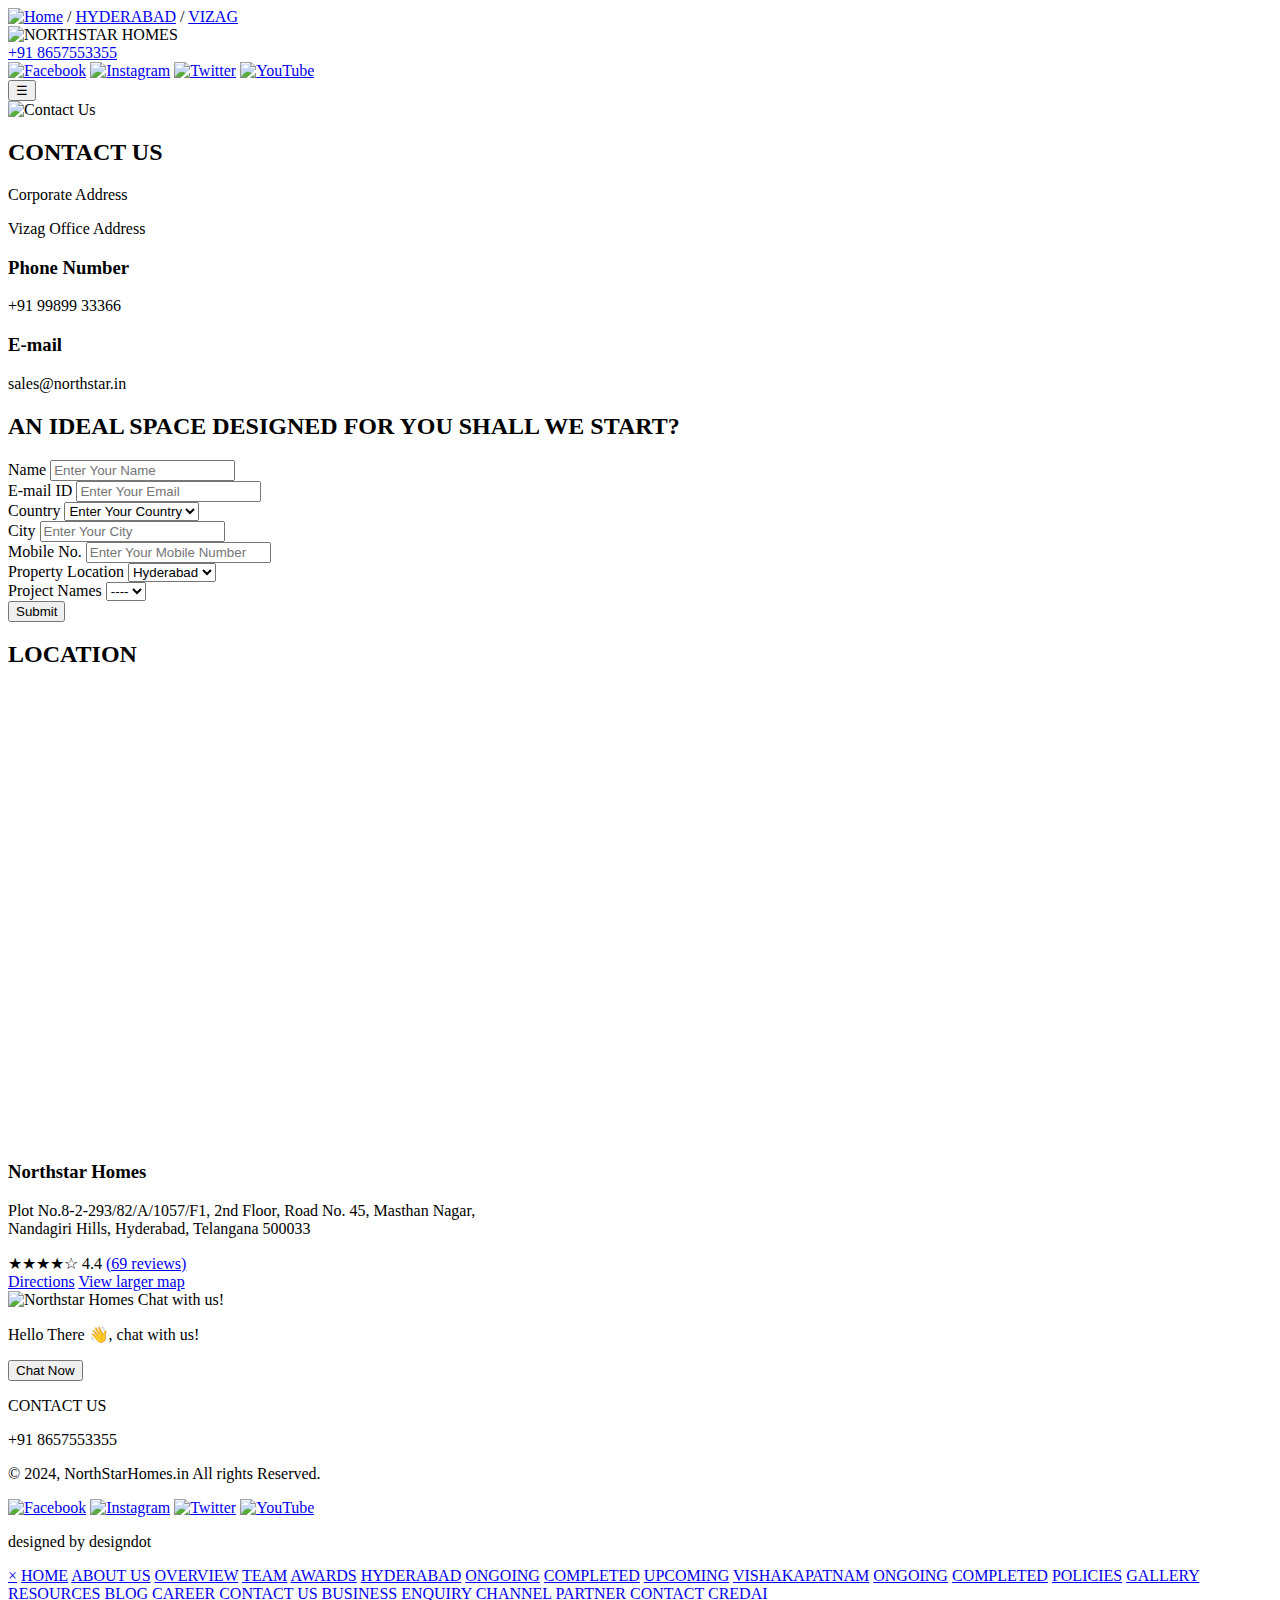
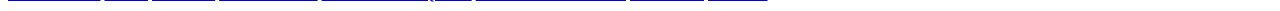
==== contact.html @ 84c5748b "Update contact.html" ====
<!DOCTYPE html>
<html lang="en">
<head>
    <meta charset="UTF-8">
    <meta name="viewport" content="width=device-width, initial-scale=1.0">
    <title>Contact Us - Northstar Homes</title>
    <link rel="stylesheet" href="star.css">
</head>
<body>
    <header>
        <nav class="main-nav">
            <div class="nav-left">
                <a href="index.html" class="home-icon"><img src="home.png" alt="Home"></a>
                <span class="separator">/</span>
                <a href="hyderabad.html">HYDERABAD</a>
                
                
                <span class="separator">/</span>
                <a href="vizag.html">VIZAG</a>
            </div>
            <div class="nav-center">
                <img src="nothstar-logo_1.png" alt="NORTHSTAR HOMES" class="logo">
            </div>
            <div class="nav-right">
                <a href="tel:+918657553355" class="phone-number">+91 8657553355</a>
                <div class="social-icons">
                    <a href="#" class="social-icon"><img src="Face book logo.png" alt="Facebook"></a>
                    <a href="#" class="social-icon"><img src="Instagram-logo.png" alt="Instagram"></a>
                    <a href="#" class="social-icon"><img src="Twitter-logo.png" alt="Twitter"></a>
                    <a href="#" class="social-icon"><img src="youtube-logo.png" alt="YouTube"></a>
                </div>
                <button class="menu-toggle">☰</button>
               
            </div>
        </nav>
         
    </header>

    <main>
        <section id="contact-hero">
           
            
            <img class="hero-image" src="contactus-banner.png" alt="Contact Us">
        </section>
        

        <section id="contact-info">
            <div class="contact-column">
                <h2>CONTACT US</h2>
                <p>Corporate Address</p>
                <p>Vizag Office Address</p>
            </div>
            <div class="contact-column">
                <h3>Phone Number</h3>
                <p>+91 99899 33366</p>
            </div>
            <div class="contact-column">
                <h3>E-mail</h3>
                <p>sales@northstar.in</p>
            </div>
        </section>

        <section id="contact-cta">
            <h2>AN IDEAL SPACE DESIGNED FOR YOU SHALL WE START?</h2>
            <!-- Add any additional content or form here if needed -->
        </section>
        <section id="contact-form">
            <form>
                <div class="form-group">
                    <label for="name">Name</label>
                    <input type="text" id="name" name="name" placeholder="Enter Your Name" required>
                </div>
                <div class="form-group">
                    <label for="email">E-mail ID</label>
                    <input type="email" id="email" name="email" placeholder="Enter Your Email" required>
                </div>
                <div class="form-row">
                    <div class="form-group half">
                        <label for="country">Country</label>
                        <select id="country" name="country" required>
                            <option value="">Enter Your Country</option>
                            <!-- Add country options here -->
                        </select>
                    </div>
                    <div class="form-group half">
                        <label for="city">City</label>
                        <input type="text" id="city" name="city" placeholder="Enter Your City" required>
                    </div>
                </div>
                <div class="form-group">
                    <label for="mobile">Mobile No.</label>
                    <input type="tel" id="mobile" name="mobile" placeholder="Enter Your Mobile Number" required>
                </div>
                <div class="form-row">
                    <div class="form-group half">
                        <label for="property-location">Property Location</label>
                        <select id="property-location" name="property-location" required>
                            <option value="Hyderabad">Hyderabad</option>
                            <option value="Vizag">Vizag</option>
                        </select>
                    </div>
                    <div class="form-group half">
                        <label for="project-names">Project Names</label>
                        <select id="project-names" name="project-names" required>
                            <option value="">----</option>
                            <!-- Add project options here -->
                        </select>
                    </div>
                </div>
                <button type="submit" class="submit-btn">Submit</button>
            </form>
        </section>
        <section id="location">
            <h2>LOCATION</h2>
            <div class="map-container">
                <iframe
                    src="https://www.google.com/maps/embed?pb=!1m18!1m12!1m3!1d3806.2744621560584!2d78.39305731487661!3d17.44847788804697!2m3!1f0!2f0!3f0!3m2!1i1024!2i768!4f13.1!3m3!1m2!1s0x3bcb91b1a48d2c2d%3A0x2b2b2b2b2b2b2b2b!2sNorthstar%20Homes!5e0!3m2!1sen!2sin!4v1625147200000!5m2!1sen!2sin"
                    width="100%"
                    height="450"
                    style="border:0;"
                    allowfullscreen=""
                    loading="lazy">
                </iframe>
            </div>
            <div class="location-info">
                <h3>Northstar Homes</h3>
                <p>Plot No.8-2-293/82/A/1057/F1, 2nd Floor, Road No. 45, Masthan Nagar,<br>
                   Nandagiri Hills, Hyderabad, Telangana 500033</p>
                <div class="rating">
                    <span class="stars">★★★★☆</span>
                    <span class="score">4.4</span>
                    <a href="#" class="reviews">(69 reviews)</a>
                </div>
                <a href="#" class="directions-link">Directions</a>
                <a href="#" class="view-larger-map">View larger map</a>
            </div>
            <div id="chat-widget" class="chat-widget">
                <div class="chat-header">
                  <img src="northstar-logo.png" alt="Northstar Homes" class="chat-logo">
                  <span>Chat with us!</span>
                </div>
                <div class="chat-body">
                  <p>Hello There 👋, chat with us!</p>
                  <button class="chat-button">Chat Now</button>
                </div>
              </div>
        </section>


    </main>

    <footer>
        <div class="footer-content">
            <div class="footer-left">
                <p class="contact-us">CONTACT US</p>
                <p class="phone-number">+91 8657553355</p>
            </div>
            <div class="footer-center">
                <p class="copyright">&copy; 2024, NorthStarHomes.in All rights Reserved.</p>
            </div>
            <div class="footer-right">
                <div class="social-icons">
                    <a href="#" class="social-icon"><img src="Face book logo.png" alt="Facebook"></a>
                    <a href="#" class="social-icon"><img src="Instagram-logo.png" alt="Instagram"></a>
                    <a href="#" class="social-icon"><img src="Twitter-logo.png" alt="Twitter"></a>
                    <a href="#" class="social-icon"><img src="youtube-logo.png" alt="YouTube"></a>
                </div>
                <p class="designer">designed by designdot</p>
            </div>
        </div> 
        <!-- Copy your existing footer here -->
    </footer>
    <div id="side-menu" class="side-menu">
                    <a href="javascript:void(0)" class="close-btn">&times;</a>
                    <a href="#">HOME</a>
                    <a href="#">ABOUT US</a>
                    <a href="#">OVERVIEW</a>
                    <a href="#">TEAM</a>
                    <a href="#">AWARDS</a>
                    <a href="#">HYDERABAD</a>
                    <a href="#">ONGOING</a>
                    <a href="#">COMPLETED</a>
                    <a href="#">UPCOMING</a>
                    <a href="#">VISHAKAPATNAM</a>
                    <a href="#">ONGOING</a>
                    <a href="#">COMPLETED</a>
                    <a href="#">POLICIES</a>
                    <a href="#">GALLERY</a>
                    <a href="#">RESOURCES</a>
                    <a href="#">BLOG</a>
                    <a href="#">CAREER</a>
                    <a href="#">CONTACT US</a>
                    <a href="#">BUSINESS ENQUIRY</a>
                    <a href="#">CHANNEL PARTNER</a>
                    <a href="#">CONTACT</a>
                    <a href="#">CREDAI</a>
                  </div>

   
    
       
</body>
<script>document.addEventListener('DOMContentLoaded', function() {
    var menuToggle = document.querySelector('.menu-toggle');
    var sideMenu = document.getElementById('side-menu');
    var closeBtn = document.querySelector('.close-btn');
    var closeBtn = sideMenu.querySelector('.close-btn');
  
    menuToggle.addEventListener('click', function() {
      sideMenu.style.width = '250px';
    });
  
    closeBtn.addEventListener('click', function() {
      sideMenu.style.width = '0';
    });
  
    // Close the menu if clicked outside
    window.addEventListener('click', function(e) {
      if (!sideMenu.contains(e.target) && e.target !== menuToggle) {
        sideMenu.style.width = '0';
      }
    });
  });
  
        
      
      
      
</script>


      
</html>
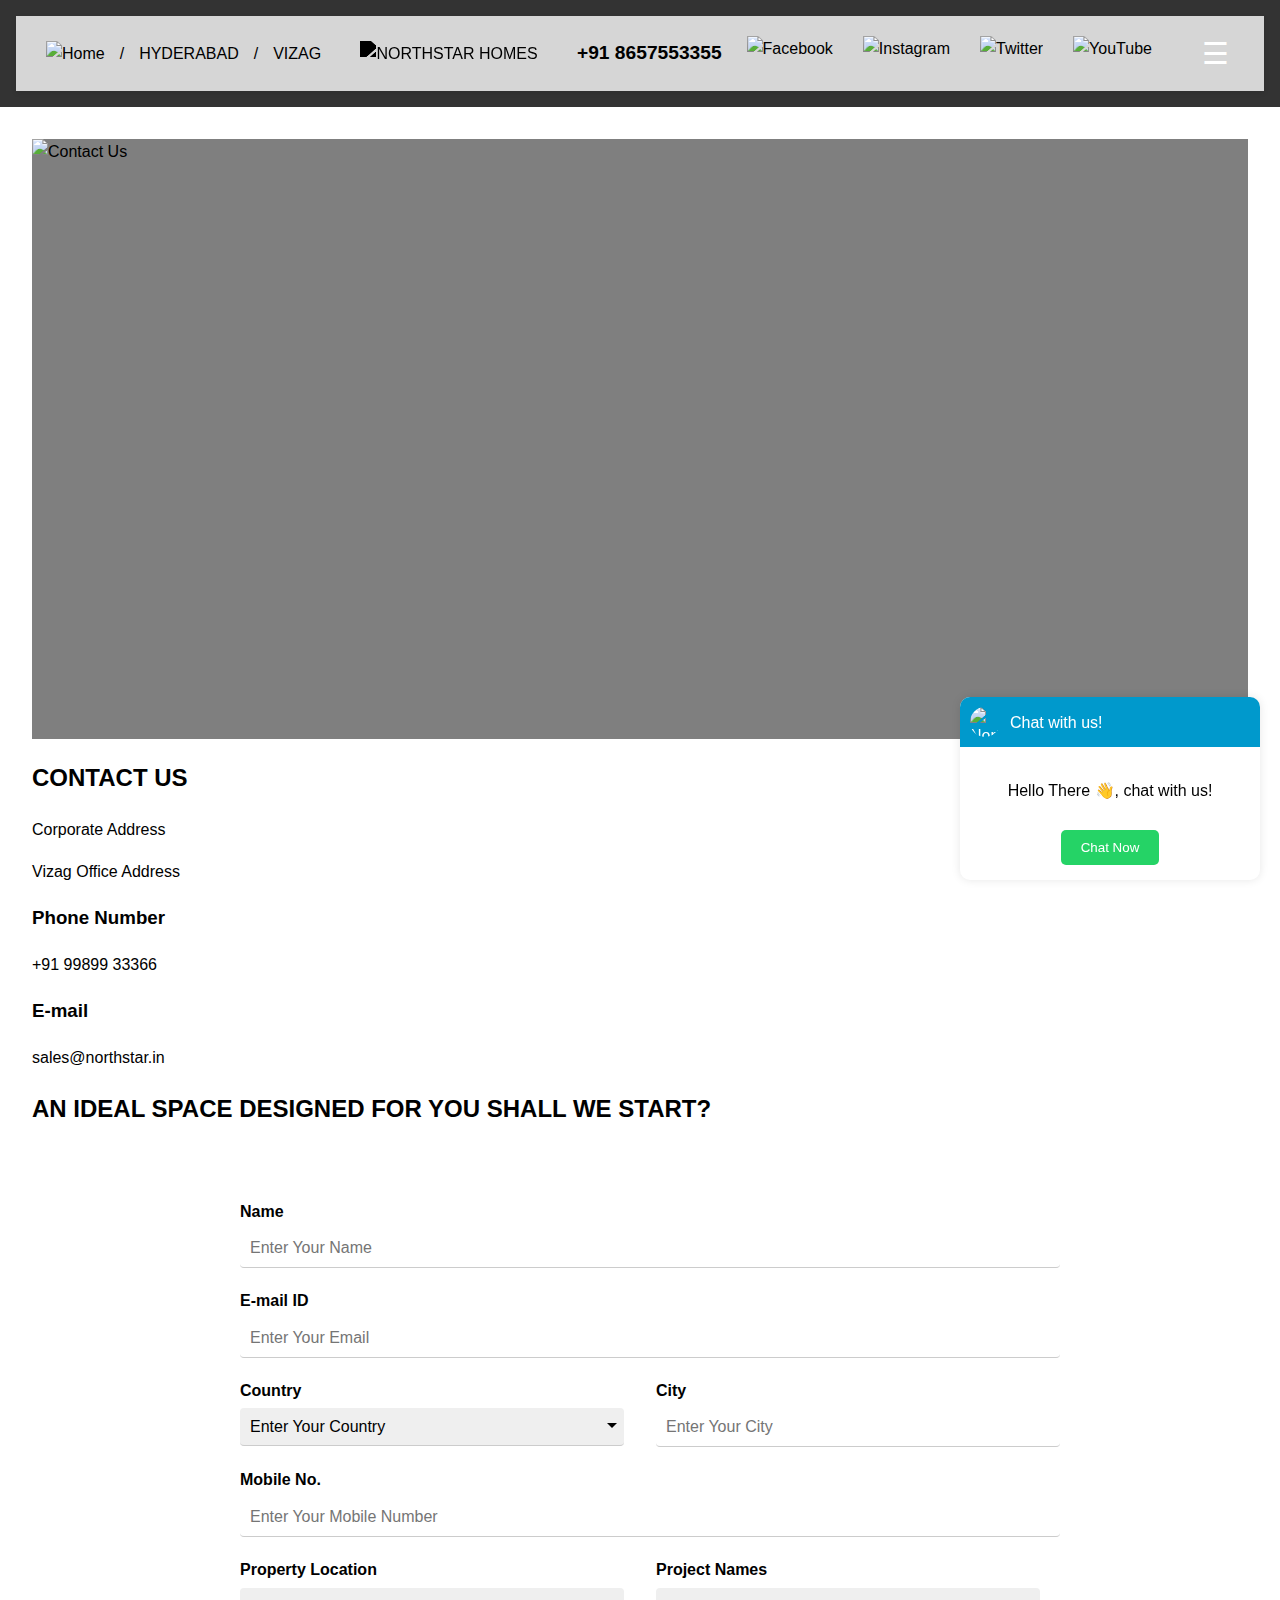
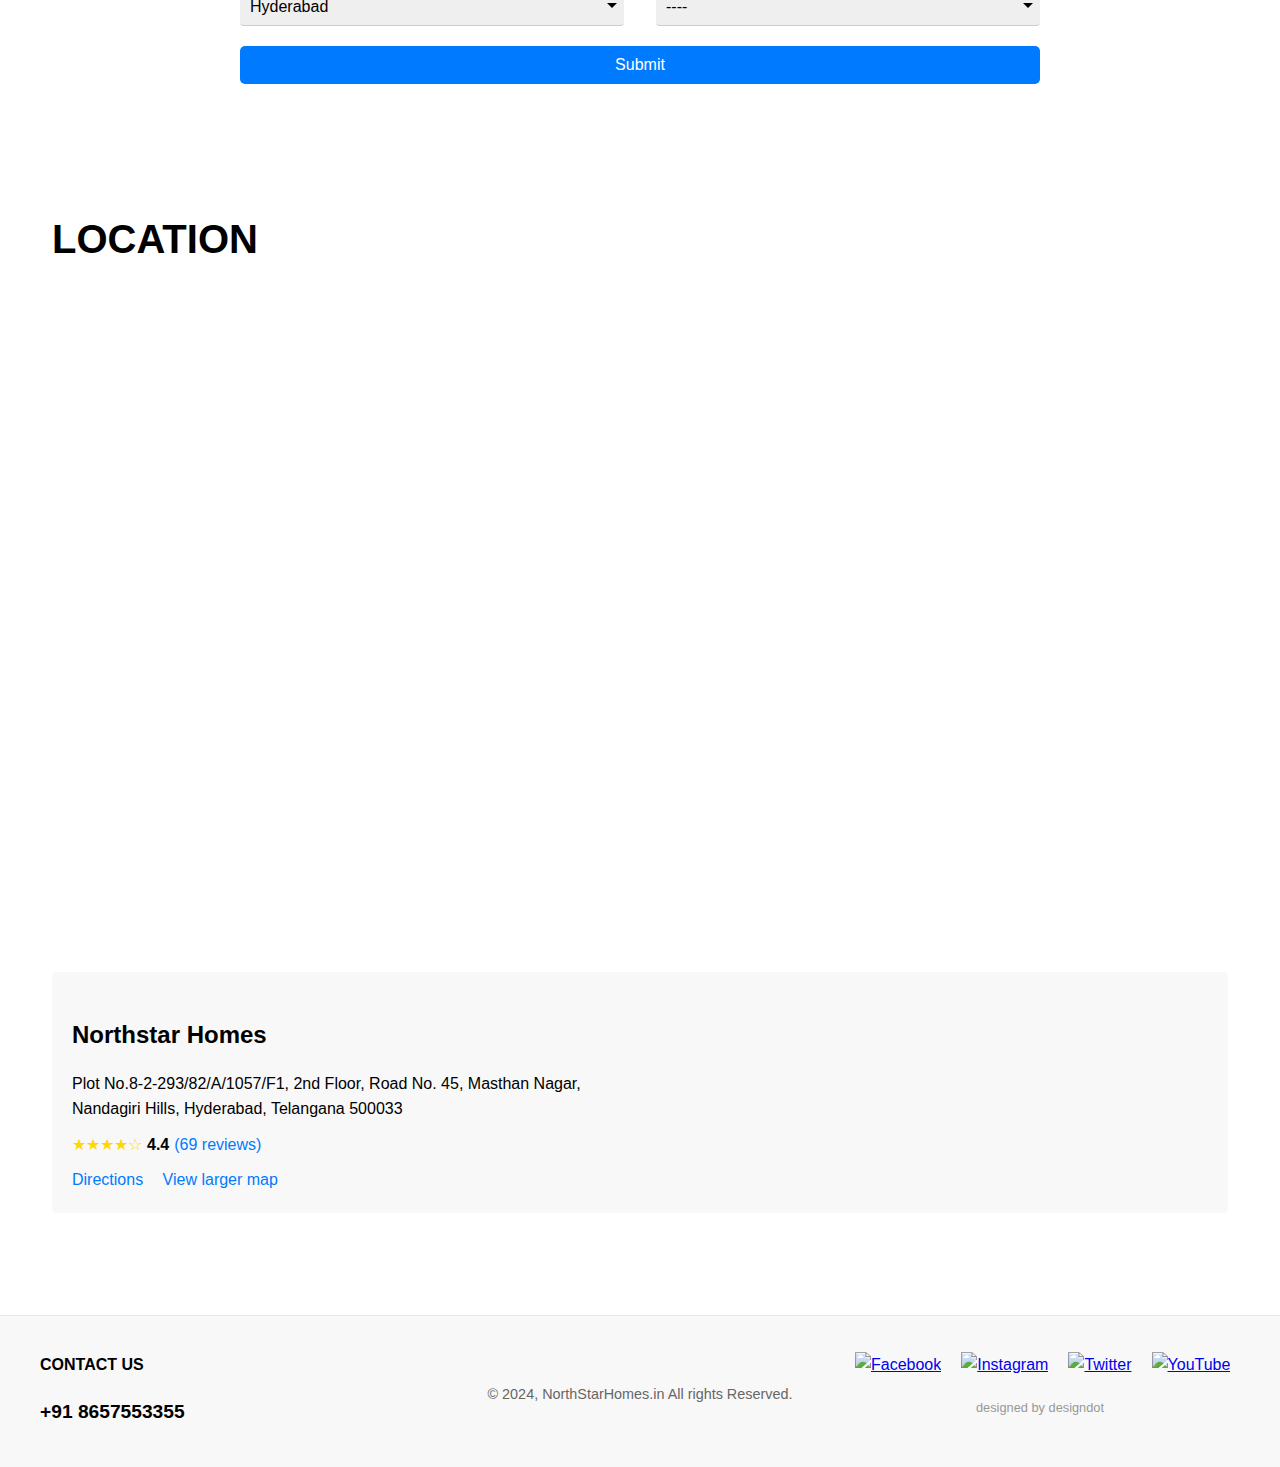
==== commit d3236dbf: "Updated my course" ====
--- a/contact.html
+++ b/contact.html
@@ -10,7 +10,7 @@
     <header>
         <nav class="main-nav">
             <div class="nav-left">
-                <a href="index.html" class="home-icon"><img src="home.png" alt="Home"></a>
+                <a href="star.html" class="home-icon"><img src="home.png" alt="Home"></a>
                 <span class="separator">/</span>
                 <a href="hyderabad.html">HYDERABAD</a>
                 
@@ -230,4 +230,4 @@
 
 
       
-</html>
+</html>--- a/star.css
+++ b/star.css
@@ -0,0 +1,1348 @@
+body {
+    font-family: Arial, sans-serif;
+    line-height: 1.6;
+    margin: 0;
+    padding: 0;
+}
+
+header {
+    background-color: #333;
+    color: transparent;
+    padding: 1rem;
+}
+
+nav ul {
+    list-style-type: none;
+    padding: 0;
+}
+
+nav ul li {
+    display: inline;
+    margin-right: 1rem;
+}
+
+nav ul li a {
+    color: #fff;
+    text-decoration: none;
+}
+
+.contact-info {
+    float: right;
+}
+
+main {
+    padding: 2rem;
+}
+
+#hero {
+    background-image: url('back\ img.png');
+    background-size: cover;
+    height: 70vh;
+    width: 100%;
+    
+    color: rgb(255, 255, 255);
+    padding: 4rem 2rem;
+    text-align: center;
+}
+#hero {
+    position: relative;
+    overflow: hidden;
+    
+}
+
+#hero::before {
+    content: '';
+    position: absolute;
+    top: 0;
+    left: 0;
+    right: 0;
+    bottom: 0;
+    background-image: url('back\ img.png');
+    background-size: cover;
+    background-position: center top;
+    animation: moveTopToBottom 20s linear infinite;
+    z-index: -1;
+}
+
+@keyframes moveTopToBottom {
+    0% {
+        background-position: center top;
+    }
+    100% {
+        background-position: center bottom;
+    }
+}
+
+
+
+@keyframes zoomEffect {
+    0% {
+        transform: scale(1);
+    }
+    100% {
+        transform: scale(1.5);
+    }
+}
+
+
+
+#hero h1 {
+    font-size: 2.5rem;
+    margin-bottom: 1rem;
+    font-weight: bold;
+    font-family: 'Courier New', Courier, monospace;
+
+}
+
+#projects {
+    position: relative;
+}
+
+.carousel-container {
+    position: relative;
+    width: 100%;
+    height: 1000px; /* Adjust as needed */
+    overflow: hidden;
+}
+
+.carousel-track {
+    display: flex;
+    transition: transform 0.5s ease;
+    height: 100%;
+}
+
+.project-slide {
+    flex: 0 0 100%;
+    position: relative;
+    height: 100%;
+}
+
+.project-image {
+    width: 100%;
+    height: 100%;
+    object-fit: cover;
+}
+
+.project-info {
+    position: absolute;
+    top: 0;
+    left: 0;
+    padding: 40px;
+    color: white;
+    background: linear-gradient(to right, rgba(0,0,0,0.7) 0%, rgba(0,0,0,0) 100%);
+    width: 50%;
+    height: 100%;
+    display: flex;
+    flex-direction: column;
+    justify-content: center;
+}
+
+.project-status {
+    font-size: 1.2em;
+    margin-bottom: 10px;
+}
+
+.project-info h2 {
+    font-size: 2.5em;
+    margin-bottom: 10px;
+}
+
+.project-info p {
+    font-size: 1.2em;
+    margin-bottom: 20px;
+}
+
+.project-actions {
+    display: flex;
+    align-items: center;
+}
+
+.video-btn {
+    background: none;
+    border: none;
+    color: white;
+    display: flex;
+    align-items: center;
+    cursor: pointer;
+    margin-right: 20px;
+}
+
+.play-icon {
+    width: 40px;
+    height: 40px;
+    border: 2px solid white;
+    border-radius: 50%;
+    display: flex;
+    align-items: center;
+    justify-content: center;
+    margin-right: 10px;
+}
+
+.learn-more-btn {
+    background-color: #00a0e3;
+    color: white;
+    text-decoration: none;
+    padding: 10px 20px;
+    border-radius: 5px;
+}
+
+.carousel-button {
+    position: absolute;
+    top: 50%;
+    transform: translateY(-50%);
+    background: rgba(255, 255, 255, 0.5);
+    color: black;
+    border: none;
+    width: 40px;
+    height: 40px;
+    border-radius: 50%;
+    font-size: 1.5em;
+    cursor: pointer;
+}
+
+.carousel-button.prev {
+    left: 20px;
+}
+
+.carousel-button.next {
+    right: 20px;
+}
+.btn {
+    background-color: #333;
+    color: #fff;
+    display: inline-block;
+    padding: 0.5rem 1rem;
+    text-decoration: none;
+}
+
+#stats {
+    display: flex;
+    justify-content: space-around;
+    text-align: center;
+}
+
+.stat h4 {
+    font-size: 2rem;
+    margin-bottom: 0.5rem;
+}
+
+footer {
+    background-color: #333;
+    color: #fff;
+    padding: 1rem;
+    text-align: center;
+}
+#about {
+    padding: 50px 0;
+}
+
+.about-content {
+    display: flex;
+    align-items: center;
+    max-width: 1200px;
+    margin: 0 auto;
+    gap: 40px;
+}
+
+.about-text {
+    flex: 1;
+}
+
+.about-image {
+    flex: 1;
+}
+
+.northstar-home {
+    width: 100%;
+    height: auto;
+    max-width: 100%;
+}
+
+@media (max-width: 768px) {
+    .about-content {
+        flex-direction: column;
+    }
+}
+#completed-projects {
+    padding: 50px 0;
+    background-color: #f5f5f5;
+}
+
+#completed-projects h2 {
+    text-align: center;
+    margin-bottom: 30px;
+}
+
+.projects-carousel {
+    position: relative;
+    max-width: 1200px;
+    margin: 0 auto;
+}
+
+.carousel-container {
+    overflow: hidden;
+}
+
+.carousel-track {
+    display: flex;
+    transition: transform 0.5s ease;
+}
+
+.project-card {
+    flex: 0 0 calc(33.333% - 20px);
+    margin: 0 10px;
+    border-radius: 10px;
+    overflow: hidden;
+    box-shadow: 0 4px 8px rgba(0,0,0,0.1);
+}
+
+.project-card img {
+    width: 100%;
+    height: 90%;
+    object-fit: cover;
+}
+
+.project-title {
+    background-color: rgba(0,0,0,0.7);
+    color: white;
+    padding: 10px;
+    text-align: center;
+}
+
+.carousel-arrow {
+    position: absolute;
+    top: 50%;
+    transform: translateY(-50%);
+    background-color: rgba(255,255,255,0.7);
+    border: none;
+    width: 40px;
+    height: 40px;
+    border-radius: 50%;
+    font-size: 20px;
+    cursor: pointer;
+    z-index: 10;
+}
+
+.carousel-arrow.prev {
+    left: -20px;
+}
+
+.carousel-arrow.next {
+    right: -20px;
+}
+
+@media (max-width: 768px) {
+    .project-card {
+        flex: 0 0 calc(100% - 20px);
+    }
+}
+/* Get in Touch Section */
+#get-in-touch {
+    text-align: center;
+    padding: 80px 0;
+    background-color: #f5f5f5;
+}
+
+#get-in-touch h2 {
+    font-size: 48px;
+    margin-bottom: 20px;
+}
+
+#get-in-touch p {
+    font-size: 18px;
+    margin-bottom: 40px;
+}
+
+.enquire-btn {
+    background-color: #0099cc;
+    color: white;
+    border: none;
+    padding: 15px 30px;
+    font-size: 18px;
+    cursor: pointer;
+    border-radius: 30px;
+    transition: background-color 0.3s ease;
+}
+
+.enquire-btn:hover {
+    background-color: #007aa3;
+}
+
+/* Footer Styles */
+footer {
+    background-color: #333;
+    color: white;
+    padding: 40px 0;
+}
+
+.footer-content {
+    max-width: 1200px;
+    margin: 0 auto;
+    display: flex;
+    flex-wrap: wrap;
+    justify-content: space-between;
+    align-items: center;
+}
+
+.contact-info h3 {
+    font-size: 18px;
+    margin-bottom: 10px;
+}
+
+.contact-info p {
+    font-size: 16px;
+}
+
+.social-links {
+    display: flex;
+    gap: 15px;
+}
+
+.social-icon img {
+    width: 24px;
+    height: 24px;
+}
+
+.copyright, .designer {
+    width: 100%;
+    text-align: center;
+    margin-top: 20px;
+    font-size: 14px;
+}
+
+.designer {
+    color: #999;
+}
+
+/* Responsive adjustments */
+@media (max-width: 768px) {
+    .footer-content {
+        flex-direction: column;
+        text-align: center;
+    }
+
+    .social-links {
+        margin-top: 20px;
+    }
+}
+.main-nav {
+    display: flex;
+    justify-content: space-between;
+    align-items: center;
+    padding: 10px 20px;
+    background-color: rgba(0, 0, 0, 0.5);
+    color: white;
+}
+
+.nav-left, .nav-right {
+    display: flex;
+    align-items: center;
+}
+
+.nav-left a, .nav-right a {
+    color: white;
+    text-decoration: none;
+    margin: 0 10px;
+}
+
+.separator {
+    margin: 0 5px;
+}
+
+.logo {
+    height: 40px;
+}
+
+.phone-number {
+    font-weight: bold;
+    margin-right: 20px;
+}
+
+.social-icons {
+    display: flex;
+}
+
+.social-icon img {
+    width: 20px;
+    height: 20px;
+    margin: 0 5px;
+}
+
+.menu-toggle {
+    background: white;
+    border: none;
+    color: black;
+    font-size: 24px;
+    cursor: pointer;
+    margin-left: 20px;
+}
+
+/* Responsive adjustments */
+@media (max-width: 768px) {
+    .nav-left a:not(.home-icon), .nav-center, .social-icons {
+        display: none;
+        width: 100%;
+        justify-content: space-between;
+        align-items: center;
+        padding: 10px 20px;
+        margin: 0;
+        padding: 0;
+
+    }
+    
+    .main-nav {
+        justify-content: space-between;
+    }
+    
+    .nav-right {
+        flex-grow: 1;
+        justify-content: flex-end;
+    }
+}
+.main-nav {
+    display: flex;
+    justify-content: space-between;
+    align-items: center;
+    padding: 10px 20px;
+    background-color: white;
+    color: black;
+    box-shadow: 0 2px 5px rgba(0, 0, 0, 0.1);
+}
+
+.nav-left, .nav-right {
+    display: flex;
+    align-items: center;
+}
+
+.nav-left a, .nav-right a {
+    color: black;
+    text-decoration: none;
+    margin: 0 10px;
+}
+
+.separator {
+    margin: 0 5px;
+    color: black;
+}
+
+.logo {
+    height: 40px;
+}
+
+.phone-number {
+    font-weight: bold;
+    margin-right: 20px;
+    color: black;
+}
+
+.social-icons {
+    display: flex;
+}
+
+.social-icon img {
+    width: 20px;
+    height: 20px;
+    margin: 0 5px;
+}
+
+.menu-toggle {
+    background: none;
+    border: none;
+    color: black;
+    font-size: 24px;
+    cursor: pointer;
+    margin-left: 20px;
+}
+
+/* Responsive adjustments */
+@media (max-width: 768px) {
+    .nav-left a:not(.home-icon), .nav-center, .social-icons {
+        display: none;
+        
+    }
+    
+    .main-nav {
+        justify-content: space-between;
+    }
+    
+    .nav-right {
+        flex-grow: 1;
+        justify-content: flex-end;
+    }
+}
+.logo {
+    height: 40px;
+    width: auto;
+    object-fit: contain;
+    filter: brightness(0) saturate(100%);
+}
+.header-hero {
+    background-image: url('your-background-image.jpg');
+    background-size: cover;
+    background-position: center;
+    background-repeat: no-repeat;
+}
+
+.main-nav {
+    display: flex;
+    justify-content: space-between;
+    align-items: center;
+    padding: 10px 20px;
+    background-color: rgba(255, 255, 255, 0.8); /* semi-transparent white */
+    color: black;
+}
+.chat-bot {
+    position: fixed;
+    bottom: 20px;
+    right: 20px;
+    z-index: 1000;
+  }
+  
+  .chat-icon {
+    width: 60px;
+    height: 60px;
+    border-radius: 50%;
+    background-color: #25D366;
+    display: flex;
+    justify-content: center;
+    align-items: center;
+    cursor: pointer;
+    box-shadow: 0 2px 10px rgba(0,0,0,0.2);
+  }
+  
+  .chat-icon img {
+    width: 35px;
+    height: 35px;
+  }
+  
+  .chat-popup {
+    position: absolute;
+    bottom: 80px;
+    right: 0;
+    background-color: white;
+    padding: 15px;
+    border-radius: 10px;
+    box-shadow: 0 2px 10px rgba(0,0,0,0.2);
+    display: none;
+  }
+  
+  .chat-popup p {
+    margin: 0 0 10px 0;
+  }
+  
+  .chat-button {
+    background-color: #0084FF;
+    color: white;
+    border: none;.header-hero {
+        position: relative;
+        overflow: hidden;
+    }
+    
+    .animated-background {
+        position: absolute;
+        top: 0;
+        left: 0;
+        right: 0;
+        bottom: 0;
+        background-image: url('your-background-image.jpg');
+        background-size: cover;
+        background-position: center;
+        animation: moveBackground 40s linear infinite;
+    }
+    
+    @keyframes moveBackground {
+        0% {
+            transform: scale(1.1) translate(0, 0);
+        }
+        50% {
+            transform: scale(1.1) translate(-5%, -5%);
+        }
+        100% {
+            transform: scale(1.1) translate(0, 0);
+        }
+    }
+    
+    .main-nav {
+        position: relative;
+        z-index: 1;
+        /* Your existing nav styles */
+    }
+    
+    #hero {
+        position: relative;
+        z-index: 1;
+        /* Your existing hero styles */
+    }
+    
+    .hero-logo {
+        max-width: 300px;
+        width: 100%;
+        height: auto;
+        margin-bottom: 30px;
+        filter: brightness(0) saturate(100%); /* This makes the logo black */
+    }
+    padding: 8px 15px;
+    border-radius: 5px;
+    cursor: pointer;
+  }
+  .header-hero {
+    position: relative;
+    overflow: hidden;
+}
+
+.animated-background {
+    position: absolute;
+    top: 0;
+    left: 0;
+    right: 0;
+    bottom: 0;
+    background-image: url('your-background-image.jpg');
+    background-size: cover;
+    background-position: center;
+    animation: moveBackground 40s linear infinite;
+}
+
+@keyframes moveBackground {
+    0% {
+        transform: scale(1.1) translate(0, 0);
+    }
+    50% {
+        transform: scale(1.1) translate(-5%, -5%);
+    }
+    100% {
+        transform: scale(1.1) translate(0, 0);
+    }
+}
+
+.main-nav {
+    position: relative;
+    z-index: 1;
+    /* Your existing nav styles */
+}
+
+#hero {
+    position: relative;
+    z-index: 1;
+    /* Your existing hero styles */
+}
+
+.hero-logo {
+    max-width: 300px;
+    width: 100%;
+    height: auto;
+    margin-bottom: 30px;
+    filter: brightness(0) saturate(100%); /* This makes the logo black */
+}
+#hyderabad-projects {
+    padding: 50px 20px;
+    color: white;
+    background-color: black;
+}
+
+#hyderabad-projects h1 {
+    text-align: center;
+    margin-bottom: 30px;
+}
+
+.project-list {
+    max-width: 800px;
+    margin: 0 auto;
+}
+
+.project-list h2 {
+    margin-top: 30px;
+}
+
+.project-list ul {
+    list-style-type: none;
+    padding-left: 20px;
+}
+
+.project-list li {
+    margin-bottom: 10px;
+    font-size: 18px;
+}
+#vizag-projects {
+    padding: 50px 20px;
+    color: white;
+    background-color: black;
+}
+
+#vizag-projects h1 {
+    text-align: center;
+    margin-bottom: 30px;
+}
+
+.project-list {
+    max-width: 800px;
+    margin: 0 auto;
+}
+
+.project-list h2 {
+    margin-top: 30px;
+    font-size: 2.5em;
+    font-weight: bold;
+}
+
+.project-list ul {
+    list-style-type: none;
+    padding-left: 20px;
+}
+
+.project-list li {
+    margin-bottom: 10px;
+    font-size: 1.5em;
+}
+.popup-overlay {
+    display: none;
+    position: fixed;
+    top: 0;
+    left: 0;
+    width: 100%;
+    height: 100%;
+    background-color: rgba(0, 0, 0, 0.7);
+    z-index: 1000;
+  }
+  
+  .popup-content {
+    position: absolute;
+    top: 50%;
+    left: 50%;
+    transform: translate(-50%, -50%);
+    background-color: white;
+    padding: 20px;
+    border-radius: 5px;
+    width: 80%;
+    max-width: 500px;
+  }
+  
+  .close-btn {
+    position: absolute;
+    top: 10px;
+    right: 10px;
+    font-size: 24px;
+    cursor: pointer;
+  }
+  
+  .form-group {
+    margin-bottom: 15px;
+  }
+  
+  label {
+    display: block;
+    margin-bottom: 5px;
+  }
+  
+  input[type="text"],
+  input[type="email"],
+  input[type="tel"],
+  select {
+    width: 100%;
+    padding: 8px;
+    border: 1px solid #ddd;
+    border-radius: 4px;
+  }
+  
+  .phone-input {
+    display: flex;
+  }
+  
+  #countryCode {
+    width: 80px;
+    margin-right: 10px;
+  }
+  
+  .checkbox-container {
+    display: block;
+    position: relative;
+    padding-left: 35px;
+    margin-bottom: 12px;
+    cursor: pointer;
+    user-select: none;
+  }
+  
+  .checkbox-container input {
+    position: absolute;
+    opacity: 0;
+    cursor: pointer;
+  }
+  
+  .checkmark {
+    position: absolute;
+    top: 0;
+    left: 0;
+    height: 25px;
+    width: 25px;
+    background-color: #eee;
+    border-radius: 4px;
+  }
+  
+  .checkbox-container:hover input ~ .checkmark {
+    background-color: #ccc;
+  }
+  
+  .checkbox-container input:checked ~ .checkmark {
+    background-color: #2196F3;
+  }
+  
+  .checkmark:after {
+    content: "";
+    position: absolute;
+    display: none;
+  }
+  
+  .checkbox-container input:checked ~ .checkmark:after {
+    display: block;
+  }
+  
+  .checkbox-container .checkmark:after {
+    left: 9px;
+    top: 5px;
+    width: 5px;
+    height: 10px;
+    border: solid white;
+    border-width: 0 3px 3px 0;
+    transform: rotate(45deg);
+  }
+  
+  .submit-btn {
+    background-color: #2196F3;
+    color: white;
+    padding: 10px 20px;
+    border: none;
+    border-radius: 4px;
+    cursor: pointer;
+    width: 100%;
+  }
+  
+  .privacy-policy {
+    font-size: 12px;
+    margin-top: 15px;
+  }
+  #contact-hero {
+    position: relative;
+    height: 600px;
+    overflow: hidden;
+    display: flex;
+    align-items: center;
+    justify-content: center;
+}
+
+#contact-hero .hero-image {
+    position: absolute;
+    top: 0;
+    left: 0;
+    width: 100%;
+    height: 120%;
+    object-fit: cover;
+}
+
+#contact-hero::before {
+    content: '';
+    position: absolute;
+    top: 0;
+    left: 0;
+    right: 0;
+    bottom: 0;
+    background-color: rgba(0, 0, 0, 0.5); /* Adjust opacity as needed */
+}
+
+#contact-hero h1 {
+    color: white;
+    font-size: 3em;
+    text-shadow: 2px 2px 4px rgba(0,0,0,0.5);
+    position: relative;
+    z-index: 1;
+}
+#contact-form {
+    max-width: 800px;
+    margin: 50px auto;
+    padding: 20px;
+}
+
+.form-group {
+    margin-bottom: 20px;
+}
+
+.form-row {
+    display: flex;
+    justify-content: space-between;
+}
+
+.form-group.half {
+    width: 48%;
+}
+
+label {
+    display: block;
+    margin-bottom: 5px;
+    font-weight: bold;
+}
+
+input[type="text"],
+input[type="email"],
+input[type="tel"],
+select {
+    width: 100%;
+    padding: 10px;
+    border: none;
+    border-bottom: 1px solid #ccc;
+    font-size: 16px;
+}
+
+select {
+    appearance: none;
+    background-image: url('data:image/svg+xml;utf8,<svg fill="black" height="24" viewBox="0 0 24 24" width="24" xmlns="http://www.w3.org/2000/svg"><path d="M7 10l5 5 5-5z"/><path d="M0 0h24v24H0z" fill="none"/></svg>');
+    background-repeat: no-repeat;
+    background-position-x: 100%;
+    background-position-y: 5px;
+}
+
+.submit-btn {
+    background-color: #007bff;
+    color: white;
+    padding: 10px 20px;
+    border: none;
+    border-radius: 5px;
+    cursor: pointer;
+    font-size: 16px;
+}
+
+.submit-btn:hover {
+    background-color: #0056b3;
+}
+#location {
+    max-width: 1200px;
+    margin: 50px auto;
+    padding: 20px;
+}
+
+#location h2 {
+    font-size: 2.5em;
+    margin-bottom: 20px;
+}
+
+.map-container {
+    position: relative;
+    padding-bottom: 56.25%; /* 16:9 Aspect Ratio */
+    height: 0;
+    overflow: hidden;
+}
+
+.map-container iframe {
+    position: absolute;
+    top: 0;
+    left: 0;
+    width: 100%;
+    height: 100%;
+}
+
+.location-info {
+    margin-top: 20px;
+    padding: 20px;
+    background-color: #f8f8f8;
+    border-radius: 5px;
+}
+
+.location-info h3 {
+    font-size: 1.5em;
+    margin-bottom: 10px;
+}
+
+.location-info p {
+    margin-bottom: 10px;
+}
+
+.rating {
+    display: flex;
+    align-items: center;
+    margin-bottom: 10px;
+}
+
+.stars {
+    color: #ffd700;
+    margin-right: 5px;
+}
+
+.score {
+    font-weight: bold;
+    margin-right: 5px;
+}
+
+.reviews {
+    color: #007bff;
+    text-decoration: none;
+}
+
+.directions-link, .view-larger-map {
+    display: inline-block;
+    margin-right: 15px;
+    color: #007bff;
+    text-decoration: none;
+}
+footer {
+    background-color: #f8f8f8;
+    padding: 20px 0;
+    border-top: 1px solid #e7e7e7;
+}
+
+.footer-content {
+    max-width: 1200px;
+    margin: 0 auto;
+    display: flex;
+    justify-content: space-between;
+    align-items: center;
+}
+.footer-content .contact-us{
+    color: black;
+}
+
+.footer-left, .footer-center, .footer-right {
+    flex: 1;
+}
+
+.footer-left {
+    text-align: left;
+}
+
+.footer-center {
+    text-align: center;
+}
+
+.footer-right {
+    text-align: right;
+}
+
+.contact-us {
+    font-weight: bold;
+    margin-bottom: 5px;
+}
+
+.phone-number {
+    font-size: 1.2em;
+    font-weight: bold;
+}
+
+.copyright {
+    font-size: 0.9em;
+    color: #666;
+}
+
+.social-icons {
+    margin-bottom: 10px;
+}
+
+.social-icon {
+    margin-left: 10px;
+}
+
+.social-icon img {
+    width: 24px;
+    height: 24px;
+}
+
+.designer {
+    font-size: 0.8em;
+    color: #999;
+}
+
+/* Responsive design */
+@media (max-width: 768px) {
+    .footer-content {
+        flex-direction: column;
+        text-align: center;
+    }
+
+    .footer-left, .footer-center, .footer-right {
+        margin-bottom: 20px;
+    }
+
+    .footer-right {
+        text-align: center;
+    }
+
+    .social-icon {
+        margin: 0 5px;
+    }
+}
+.chat-widget {
+    position: fixed;
+    bottom: 20px;
+    right: 20px;
+    width: 300px;
+    background: white;
+    border-radius: 10px;
+    box-shadow: 0 0 10px rgba(0,0,0,0.1);
+    overflow: hidden;
+  }
+  
+  .chat-header {
+    background: #0099cc;
+    color: white;
+    padding: 10px;
+    display: flex;
+    align-items: center;
+  }
+  
+  .chat-logo {
+    width: 30px;
+    height: 30px;
+    margin-right: 10px;
+    border-radius: 50%;
+  }
+  
+  .chat-body {
+    padding: 15px;
+    text-align: center;
+  }
+  
+  .chat-button {
+    background: #25D366;
+    color: white;
+    border: none;
+    padding: 10px 20px;
+    border-radius: 5px;
+    cursor: pointer;
+    margin-top: 10px;
+  }
+  .nav-left home-icon{
+    width: 10px;
+    height: 10px;
+    padding: 50%;
+  }
+  .home-icon img {
+    height: 2em; /* Set the height to match the text size */
+    width: auto; /* Maintain aspect ratio */
+    vertical-align: middle; /* Align the image with the text */
+}
+.popup {
+  display: none;
+  position: fixed;
+  z-index: 1000;
+  left: 0;
+  top: 0;
+  width: 100%;
+  height: 100%;
+  overflow: auto;
+  background-color: rgba(0,0,0,0.4);
+  color: white;
+}
+
+.popup-content {
+  background-color: #000000;
+  margin: 15% auto;
+  padding: 20px;
+  border: 1px solid #888;
+  width: 80%;
+  max-width: 600px;
+}
+
+.close {
+  color: #aaa;
+  float: right;
+  font-size: 28px;
+  font-weight: bold;
+  cursor: pointer;
+}
+
+.close:hover,
+.close:focus {
+  color: black;
+  text-decoration: none;
+  cursor: pointer;
+}
+.popup {
+    display: none;
+    position: fixed;
+    z-index: 1000;
+    left: 0;
+    top: 0;
+    width: 100%;
+    height: 100%;
+    overflow: auto;
+    background-color: rgba(0,0,0,0.8);
+  }
+  
+  .popup-content {
+    background-color: #111;
+    color: #fff;
+    margin: 15% auto;
+    padding: 20px;
+    border: 1px solid #888;
+    width: 80%;
+    max-width: 600px;
+  }
+  
+  .close {
+    color: #aaa;
+    float: right;
+    font-size: 28px;
+    font-weight: bold;
+    cursor: pointer;
+  }
+  
+  .close:hover,
+  .close:focus {
+    color: #fff;
+    text-decoration: none;
+    cursor: pointer;
+  }
+  
+  .popup h2 {
+    margin-top: 0;
+  }
+  
+  .popup ul {
+    list-style-type: none;
+    padding-left: 0;
+  }
+  
+  .popup li {
+    margin-bottom: 10px;
+  }
+  .side-menu {
+    height: 100%;
+    width: 0;
+    position: fixed;
+    z-index: 1000;
+    top: 0;
+    right: 0;
+    background-color: #111;
+    overflow-x: hidden;
+    transition: 0.5s;
+    padding-top: 60px;
+  }
+  
+  .side-menu a {
+    padding: 8px 8px 8px 32px;
+    text-decoration: none;
+    font-size: 18px;
+    color: #818181;
+    display: block;
+    transition: 0.3s;
+  }
+  
+  .side-menu a:hover {
+    color: #f1f1f1;
+  }
+  
+  .side-menu .close-btn {
+    position: absolute;
+    top: 0;
+    right: 25px;
+    font-size: 36px;
+    margin-left: 50px;
+  }
+  
+  .menu-toggle {
+    font-size: 30px;
+    cursor: pointer;
+    background-color: transparent;
+    color: white;
+    padding: 10px 15px;
+    border: none;
+  }
+  
+  .menu-toggle:hover {
+    background-color: #444;
+  }